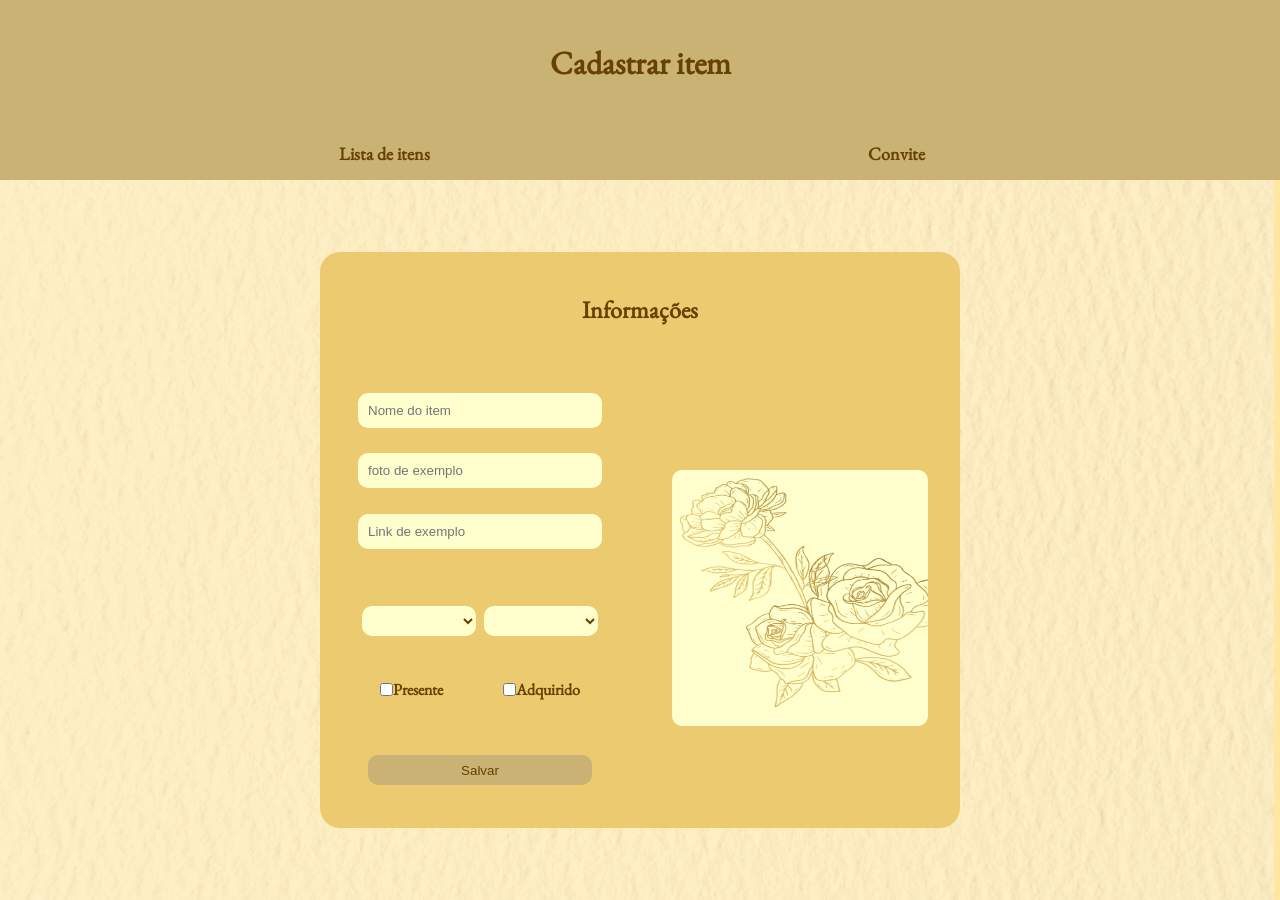
==== cadastrar/cadastrar.html @ 46faab77 "first commit" ====
<!DOCTYPE html>
<html lang="pt-br">
<head>
	<meta charset="UTF-8">
	<meta name="viewport" content="width=device-width, initial-scale=1.0">
	<link rel="stylesheet" href="cadastrar.css">
	<title>Cadastrar item</title>
</head>
<body>
	<header>
		<h1>Cadastrar item</h1>
		<div class="links" id="links">
			<a href="./../index.html">Lista de itens</a>
			<a href="">Convite</a>
		</div>
	</header>
	<main>
		<form id="form" class="form">
			<h2 id="titulo">Informações</h2>
			<div class="content" id="content">
				<div class="foto" id="imagens">
					<img src="" id="amostra">
				</div>
				<div class="entradas" id="entradas">
					<div class="inputs">
						<input type="text" id="nome" placeholder="Nome do item" required class="input">
						<input type="text" id="foto" placeholder="foto de exemplo" class="input">
						<input type="text" id="link-exemplo" placeholder="Link de exemplo" class="input">
					</div>
					<div class="selects">
						<select id="comodo"></select>
						<select id="categoria"></select>
					</div>
					<div class="checkbox">
						<label><input type="checkbox" name="presente" id="presente"><p>Presente</p></label>
						<label><input type="checkbox" name="adquirido" id="adquirido"><p>Adquirido</p></label>
					</div>
					<div class="button">
						<button type="submit">Salvar</button>
					</div>
				</div>
			</div>
		</form>
	</main>
	<script src="cadastrar.js"></script>
</body>
</html>
---- cadastrar/cadastrar.css ----
:root {
  --cor-1: #664101;
  --cor-2: #CAB274;
  --cor-3: #ECCB70;
  --cor-4: #FFFFCD;
  --cor-5: #FFFFFF;
  --cor-font: #b48b58;
}

*{
	margin: 0;
	padding: 0;
	border: 0;
	box-shadow: none;
}

@font-face {
  font-family: "Abramo";
  src: url("./../Assets/fonts/Abramo/Abramo\ Script.otf") format("opentype");
}

@font-face {
  font-family: "Garamond Italic";
  src: url("./../Assets/fonts/Garamond/EBGaramond-Italic-VariableFont_wght.ttf") format('truetype');
    font-weight: normal;
    font-style: normal;
}

@font-face {
  font-family: "Garamond";
  src: url("./../Assets/fonts/Garamond/EBGaramond-VariableFont_wght.ttf") format('truetype');
    font-weight: normal;
    font-style: normal;
}


@font-face {
  font-family: "Le Jour Script";
  src: url("./../Assets/fonts/LeJourScript/Le\ Jour\ Script\ Personal\ Use\ Only.otf") format("opentype");
}

html, body{
	width: 100vw;
	height: 100vh;
	font-family: "Garamond", sans-serif;
	background-image: 
	linear-gradient(
		rgba(255, 212, 95, 0.35),
		rgba(255, 212, 95, 0.35)
	),
	url(./../Assets/midia/imags/background_carta.png);
	background-size: cover;
	background-position: center;
	background-repeat: no-repeat;
}

header{
	width: 100%;
	height: 20%;
	background-color: var(--cor-2);
	display: flex;
	align-items: center;
	justify-content: center;
	flex-direction: column;
}

header > h1{
	width: 100%;
	height: 70%;
	text-align: center;
	align-content: center;
	color: var(--cor-1);
}

.links{
	width: 60%;
	height: 30%;
	display: flex;
	align-items: center;
	justify-content: center;
}

.links > a{
	width: 50%;
	height: 100%;
	align-content: center;
	text-align: center;
	text-decoration: none;
	color: var(--cor-1);
	font-size: large;
	font-weight: 700;
}

.links > a:hover{
	background-color: var(--cor-3);
}

main{
	width: 100%;
	height: 80%;
	display: flex;
	align-items: center;
	justify-content: center;
}

.form{
	width: 90%;
	height: 80%;
	background-color: var(--cor-3);
	display: flex;
	align-items: center;
	justify-content: center;
	flex-direction: column;
	border-radius: 20px;
}

h2{
	width: 100%;
	height: 20%;
	color: var(--cor-1);
	text-align: center;
	align-content: center;
}

.content{
	width: 100%;
	height: 80%;
	display: flex;
	align-items: center;
	justify-content: center;
	flex-direction: row-reverse;
}

.entradas{
	width: 50%;
	height: 100%;
	display: flex;
	align-items: center;
	justify-content: center;
	flex-direction: column;
}

.inputs{
	width: 100%;
	height: 45%;
	display: flex;
	align-items: center;
	justify-content: space-evenly;
	flex-direction: column;
}

input{
	width: 70%;
	height: 15px;
	padding: 10px;
	border-radius: 10px;
	background-color: var(--cor-4);
	color: var(--cor-1);
}

.selects{
	width: 79%;
	height: 20%;
	display: flex;
	align-items: center;
	justify-content: space-evenly;
}

.selects > select{
	width: 45%;
	height: 30px;
	padding: 5px;
	border-radius: 10px;
	background-color: var(--cor-4);
	color: var(--cor-1);
}

.checkbox{
	width: 100%;
	height: 10%;
	display: flex;
	align-items: center;
	justify-content: space-evenly;
}

label{
	display: flex;
	align-items: center;
	justify-content: center;
}

label > p{
	font-weight: 700;
	color: var(--cor-1);
}

.button{
	width: 100%;
	height: 25%;
	display: flex;
	align-items: center;
	justify-content: center;
}

.button > button{
	width: 70%;
	height: 30px;
	padding: 5px;
	border-radius: 10px;
	background-color: var(--cor-2);
	color: var(--cor-1);
}

.button > button:hover{
	background-color: var(--cor-1);
	color: var(--cor-2);
}

.button > button:active{
	background-color: var(--cor-4);
	color: var(--cor-1);
}

.foto{
	width: 50%;
	height: 100%;
	display: flex;
	align-items: center;
	justify-content: center;
}

.foto > img{
	width: 80%;
	height: 80%;
	background-color: var(--cor-4);
	border-radius: 10px;
}
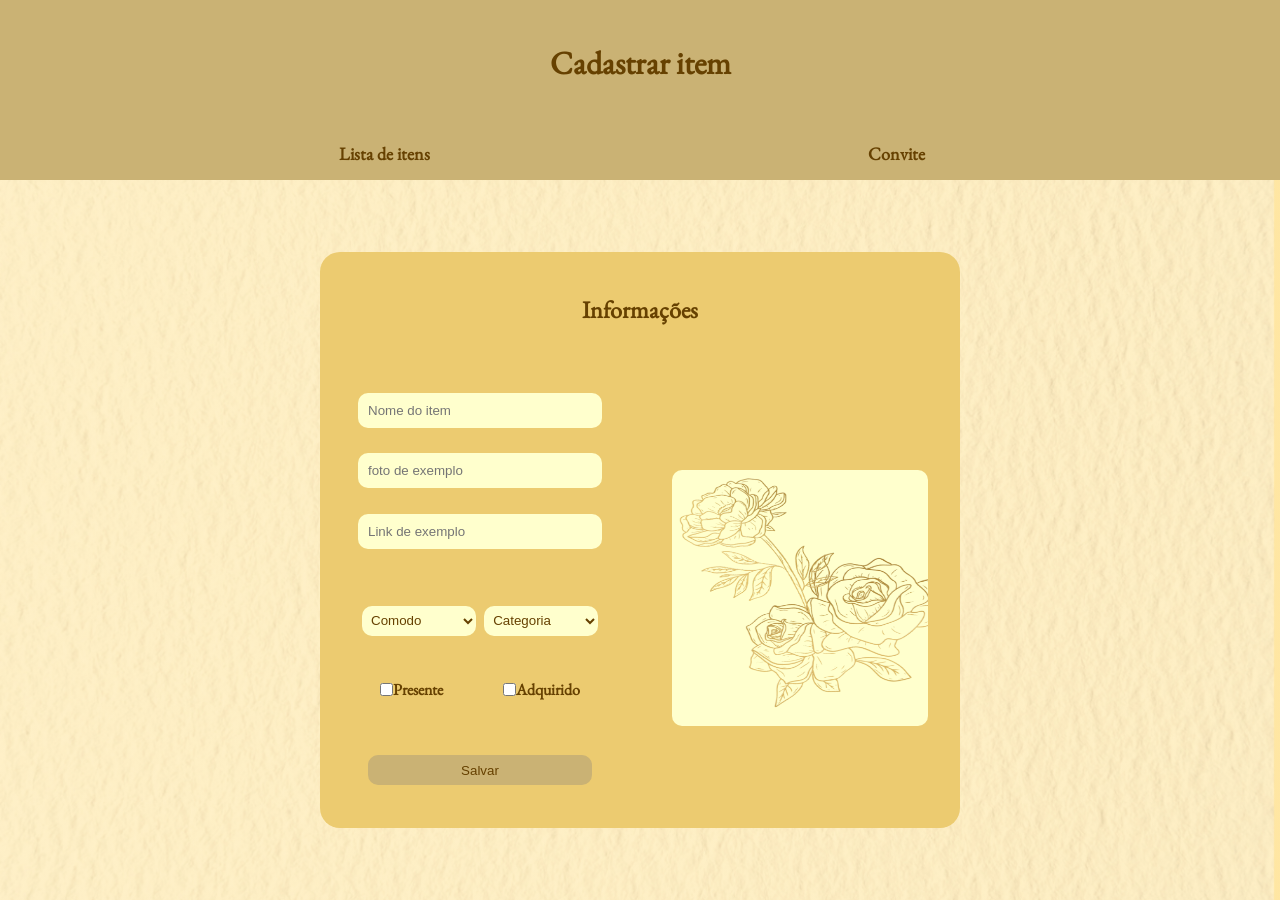
==== commit 39e15056: "asdd" ====
--- a/cadastrar/cadastrar.html
+++ b/cadastrar/cadastrar.html
@@ -28,8 +28,13 @@
 						<input type="text" id="link-exemplo" placeholder="Link de exemplo" class="input">
 					</div>
 					<div class="selects">
-						<select id="comodo"></select>
-						<select id="categoria"></select>
+						<select id="comodo" required>
+							<option value="" selected disabled>Comodo</option>
+						</select>
+						<select id="categoria"required>
+							<option value="" selected disabled>Categoria</option>
+
+						</select>
 					</div>
 					<div class="checkbox">
 						<label><input type="checkbox" name="presente" id="presente"><p>Presente</p></label>
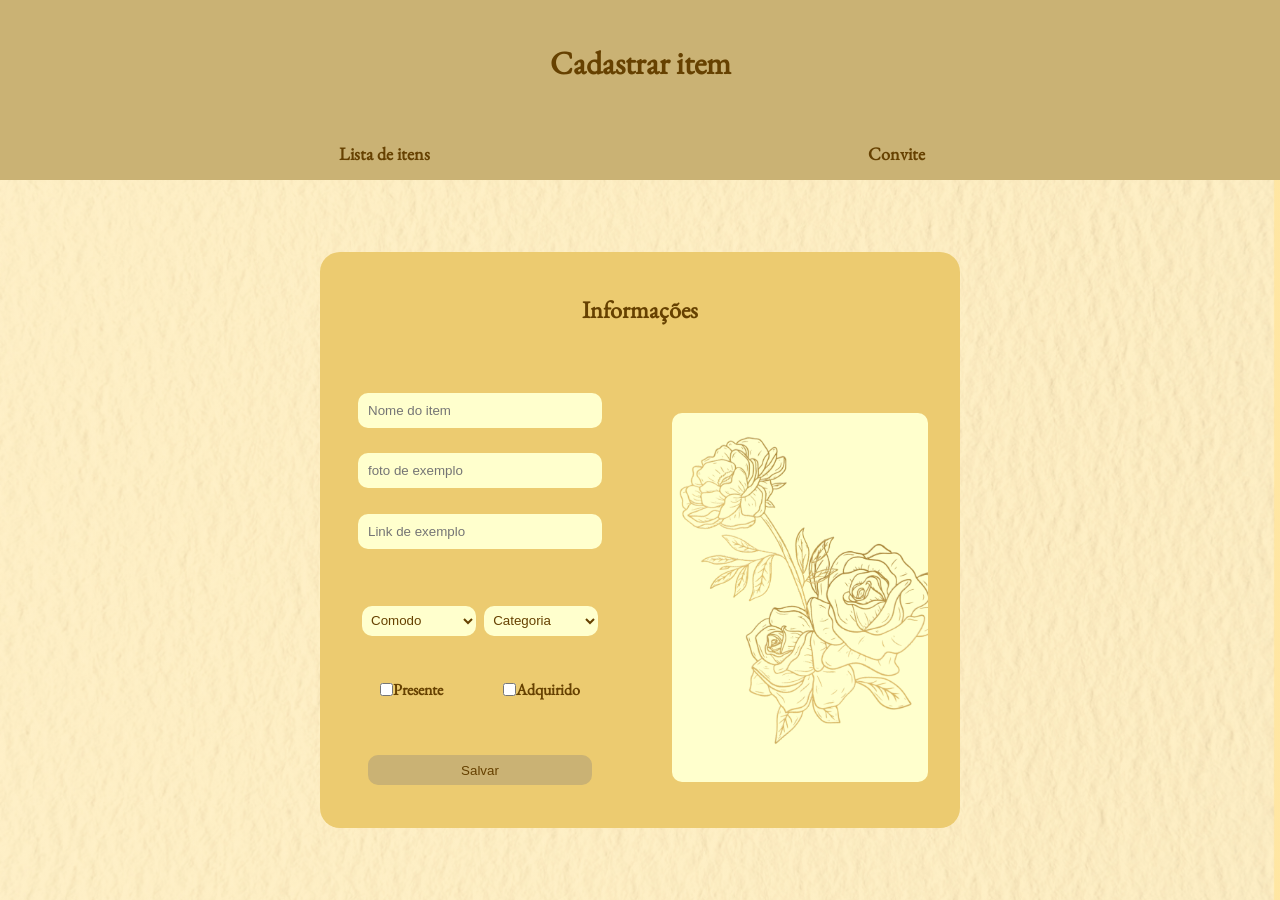
==== commit 2da14c17: "correções totais" ====
--- a/cadastrar/cadastrar.html
+++ b/cadastrar/cadastrar.html
@@ -19,7 +19,9 @@
 			<h2 id="titulo">Informações</h2>
 			<div class="content" id="content">
 				<div class="foto" id="imagens">
-					<img src="" id="amostra">
+					<div class="image">
+						<img src="" id="amostra">
+					</div>
 				</div>
 				<div class="entradas" id="entradas">
 					<div class="inputs">
@@ -33,7 +35,6 @@
 						</select>
 						<select id="categoria"required>
 							<option value="" selected disabled>Categoria</option>
-
 						</select>
 					</div>
 					<div class="checkbox">
--- a/cadastrar/cadastrar.css
+++ b/cadastrar/cadastrar.css
@@ -227,11 +227,21 @@
 	display: flex;
 	align-items: center;
 	justify-content: center;
-}
-
-.foto > img{
+	
+}
+
+.image{
 	width: 80%;
 	height: 80%;
 	background-color: var(--cor-4);
 	border-radius: 10px;
+	display: flex;
+	align-items: center;
+	justify-content: center;
+}
+
+.image > img{
+	max-width: 100%;
+	max-height: 100%;
+	border-radius: 10px;
 }
